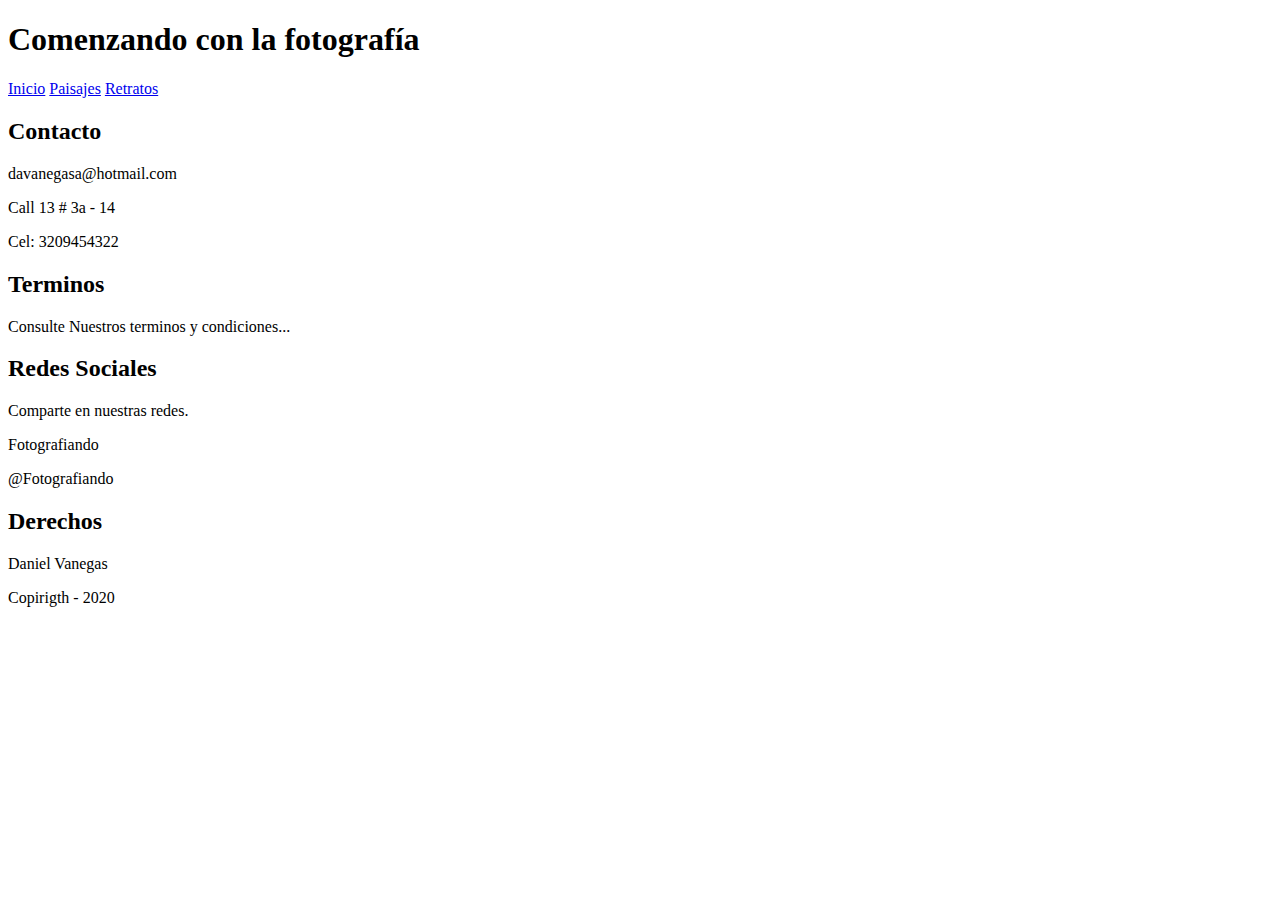
==== paisajes.html @ bd69a4a0 "Index (90%) & otros" ====
<!DOCTYPE html>
<html>
    <head>
        <meta charset="utf-8">
        <meta name="viewport" content="width=device-width, initial-scale=1">
        <title>Comenzando con la fotografia</title>
        <link rel="stylesheet" href="./Css/estilos.css">
        <link href="https://fonts.googleapis.com/css?family=Dancing+Script" rel="stylesheet">
    </head>
    <header>
        <h1>Comenzando con la fotografía</h1>
        <div id="nav-der">
            <a href="index.html" class="active">Inicio</a>
            <a href="paisajes.html">Paisajes</a>
            <a href="retratos.html">Retratos</a>
        </div>
    </header>

    <body>

    </body>

    <footer>
        <div class="column">
            <h2>Contacto</h2>
            <p>davanegasa@hotmail.com</p>
            <p>Call 13 # 3a - 14</p>
            <p>Cel: 3209454322</p>
        </div>
        <div class="column">
            <h2>Terminos</h2>
            <p>Consulte Nuestros terminos y condiciones...</p>
        </div>
        <div class="column">
            <h2>Redes Sociales</h1>
            <p>Comparte en nuestras redes.</p>
            <p>Fotografiando</p>
            <p>@Fotografiando</p>
        </div>
        <div class="column">
            <h2>Derechos</h2>
            <p>Daniel Vanegas</p>
            <p>Copirigth - 2020</p>
        </div>
    </footer>
</html>
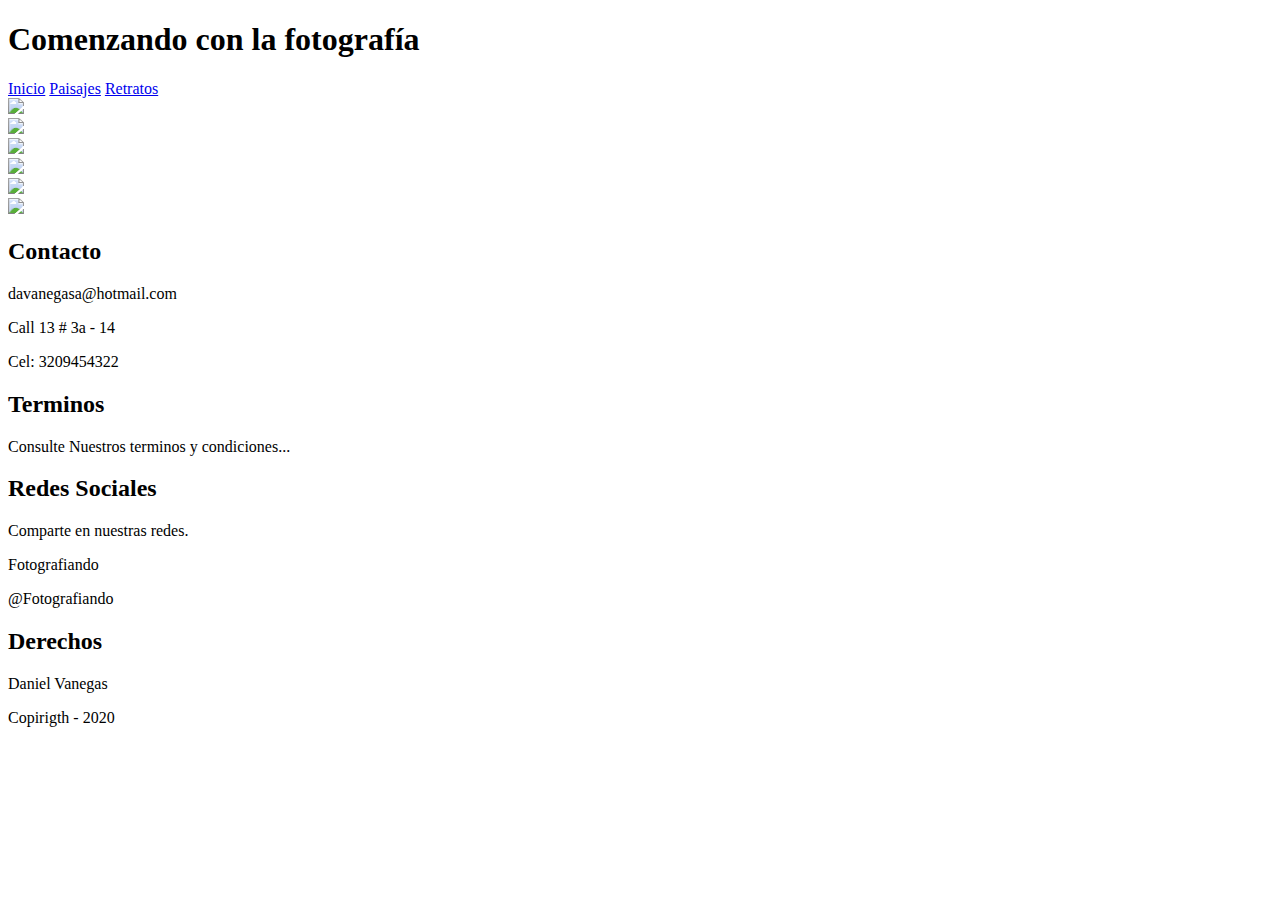
==== commit 91b9cb02: "Terminado" ====
--- a/paisajes.html
+++ b/paisajes.html
@@ -17,7 +17,26 @@
     </header>
 
     <body>
-
+        <div id="main">
+            <div class="blur">
+                <img src="https://st2.depositphotos.com/2019335/5764/i/950/depositphotos_57645389-stock-photo-perce-rock-scenic.jpg" alt"Imagen No encontrada">
+            </div>
+            <div class="gris">
+                <img src="https://st2.depositphotos.com/2019335/5764/i/950/depositphotos_57645389-stock-photo-perce-rock-scenic.jpg" alt"Imagen No encontrada">
+            </div>
+            <div class="sepia">
+                <img src="https://st2.depositphotos.com/2019335/5764/i/950/depositphotos_57645389-stock-photo-perce-rock-scenic.jpg" alt"Imagen No encontrada">
+            </div>
+            <div class="gris">
+                <img src="https://st2.depositphotos.com/2019335/5764/i/950/depositphotos_57645389-stock-photo-perce-rock-scenic.jpg" alt"Imagen No encontrada">
+            </div>
+            <div>
+                <img src="https://st2.depositphotos.com/2019335/5764/i/950/depositphotos_57645389-stock-photo-perce-rock-scenic.jpg" alt"Imagen No encontrada">
+            </div>
+            <div class="gris">
+                <img src="https://st2.depositphotos.com/2019335/5764/i/950/depositphotos_57645389-stock-photo-perce-rock-scenic.jpg" alt"Imagen No encontrada">
+            </div>
+        </div>
     </body>
 
     <footer>
